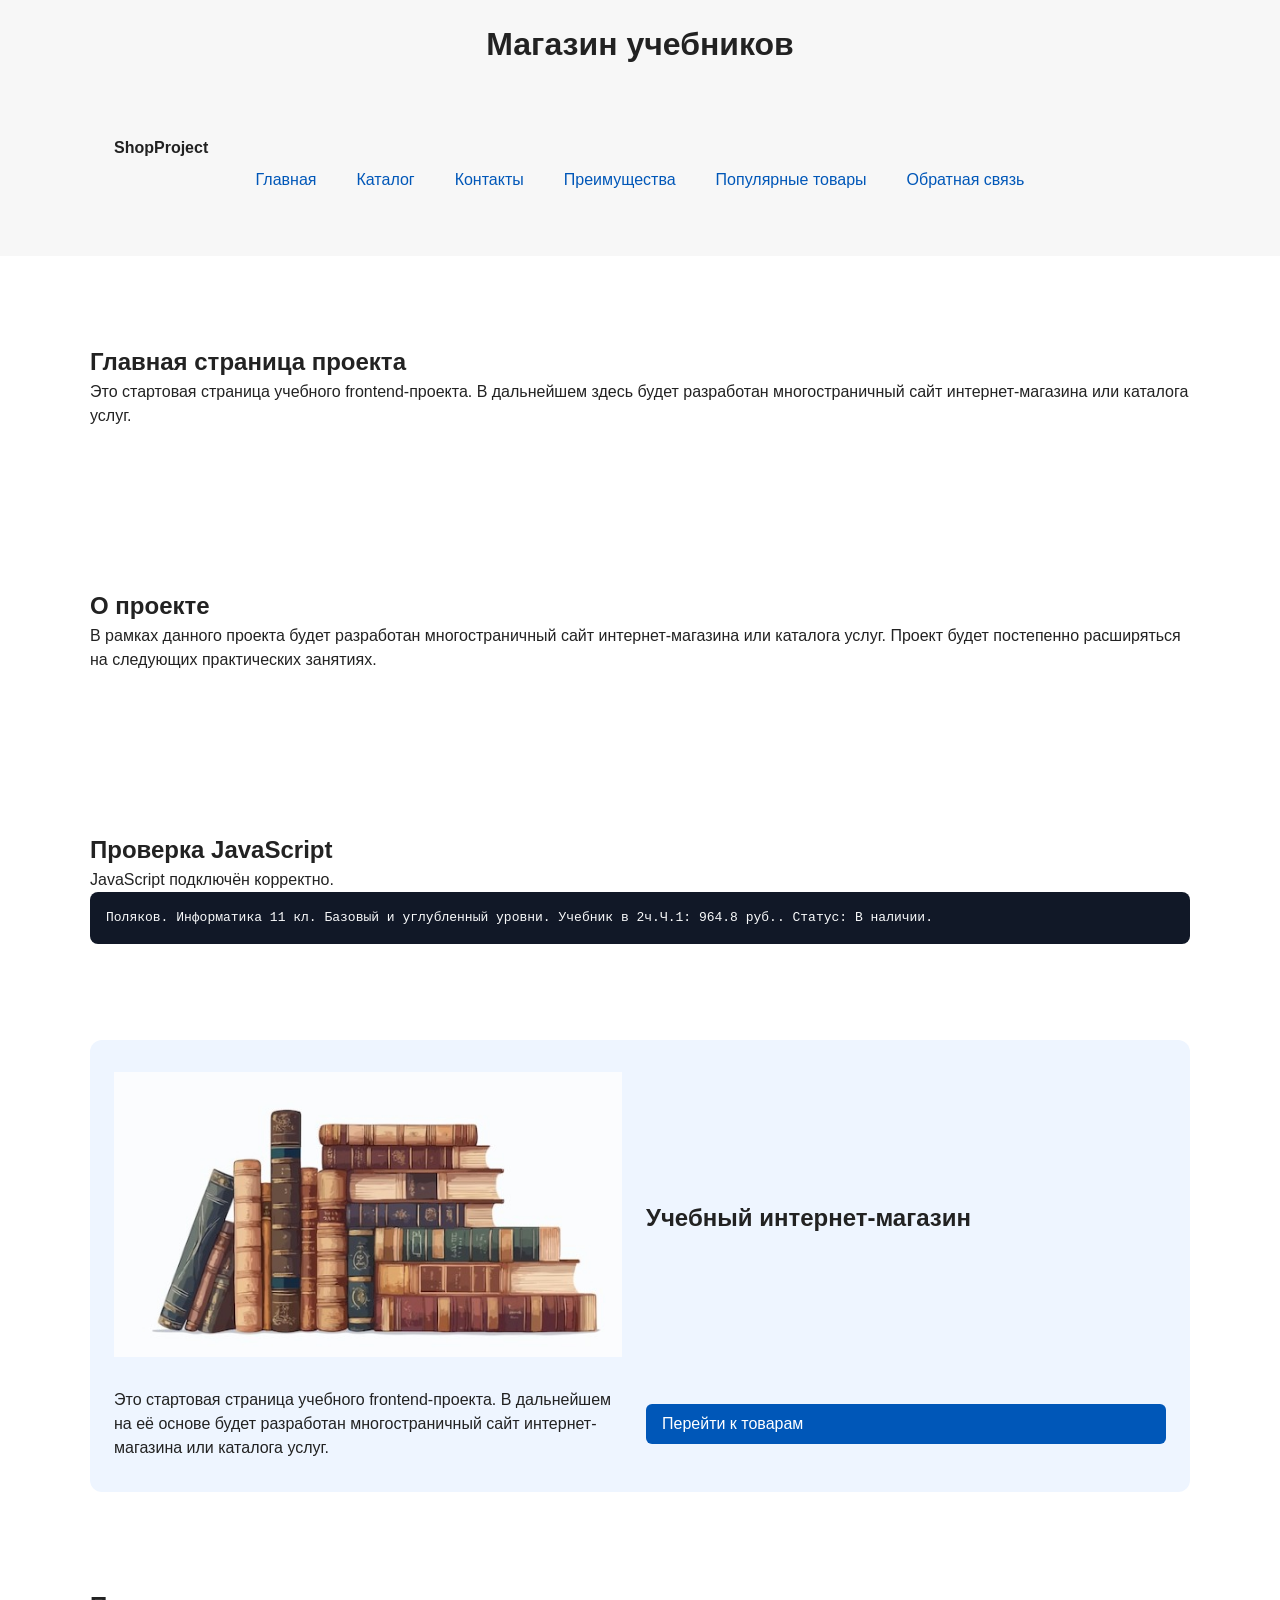
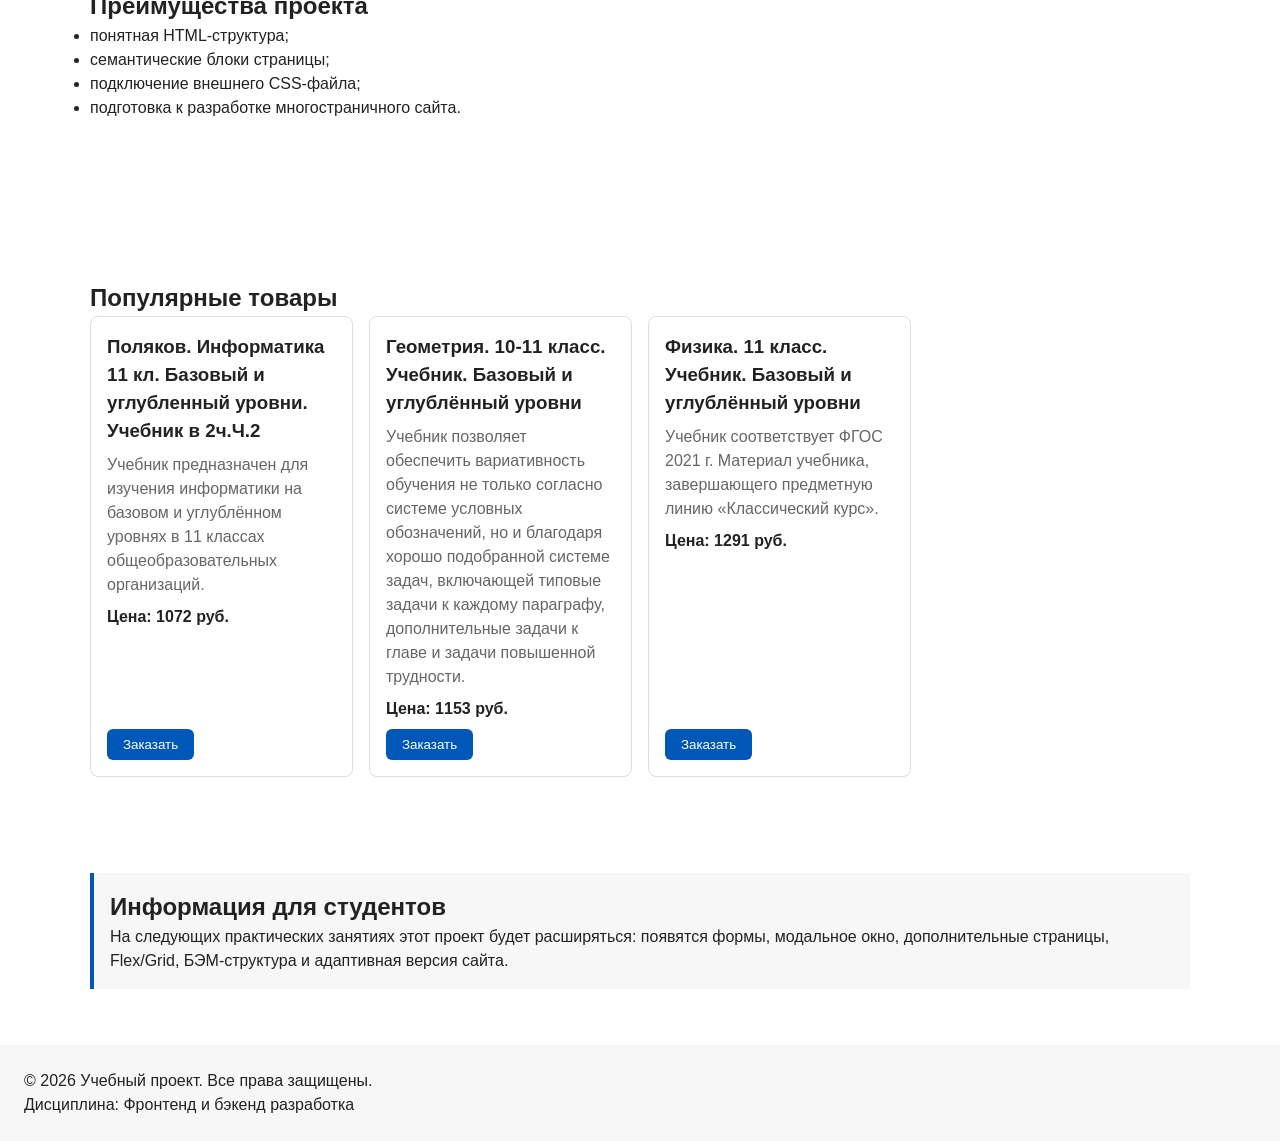
==== index.html @ 2e318b98 "feat: add JavaScript basics to shop project" ====
<!DOCTYPE html>
<html lang="ru">
<head>
  <meta charset="UTF-8">
  <meta name="viewport" content="width=device-width, initial-scale=1.0">
  <meta name="description" content="Учебный интернет-магазин учебников: популярные товары, преимущества проекта и оформление заявки без регистрации.">
  <meta property="og:type" content="website">
  <meta property="og:title" content="Магазин учебников">
  <meta property="og:description" content="Учебный frontend-проект интернет-магазина.">
  <title>Каталог товаров</title>
  <link rel="stylesheet" href="css/style.css">
  <link rel="stylesheet" href="css/responsive.css">
  <script src="js/data.js" defer></script>
  <script src="js/main.js" defer></script>
  <script src="js/modal.js" defer></script>
</head>
<body>
  <a class="skip-link" href="#main">Перейти к основному содержимому</a>
    <header class="shop-header">
    <h1 class="shop-title">Магазин учебников</h1>
  </header>
  <header class="site-header">
  <div class="site-header__inner">
    <a class="site-header__logo" href="index.html">ShopProject</a>
    <nav class="site-nav" aria-label="Основная навигация">
      <ul class="site-nav__list">
        <li class="site-nav__item"><a class="site-nav__link" class="site-nav__link site-nav__link--active" href="index.html">Главная</a></li>
        <li class="site-nav__item"><a class="site-nav__link" href="catalog.html">Каталог</a></li>
        <li class="site-nav__item"><a class="site-nav__link" href="contacts.html">Контакты</a></li>
        <li class="site-nav__item"><a class="site-nav__link" href="index.html#advantages">Преимущества</a></li>
        <li class="site-nav__item"><a class="site-nav__link" href="index.html#popular">Популярные товары</a></li>
        <li class="site-nav__item"><a class="site-nav__link" href="feedback.html">Обратная связь</a></li>
      </ul>
    </nav>
  </div>
</header>  

  <main id="main" class="main">
    <!-- Основное содержимое страницы -->
    <section class="section">
      <h2>Главная страница проекта</h2>
      <p>
        Это стартовая страница учебного frontend-проекта.
        В дальнейшем здесь будет разработан многостраничный сайт
        интернет-магазина или каталога услуг.
      </p>
    </section>
<section class="section">
  <h2>О проекте</h2>
  <p>
    В рамках данного проекта будет разработан многостраничный сайт
    интернет-магазина или каталога услуг. Проект будет постепенно
    расширяться на следующих практических занятиях.
  </p>
</section>
<section class="section js-check" aria-labelledby="js-check-title">
  <h2 id="js-check-title">Проверка JavaScript</h2>
  <p class="js-message">JavaScript пока не выполнился.</p>
  <pre class="product-output"></pre>
</section>
<section class="hero">
  <picture>
    <source media="(min-width: 1200px)" srcset="images/hero-desktop.jpg">
    <source media="(min-width: 768px)" srcset="images/hero-tablet.jpg">
    <img
      src="images/hero-mobile.jpg"
      alt="Каталог учебных товаров"
      width="640"
      height="360"
      class="hero__image"
    >
  </picture>
  <h1>Учебный интернет-магазин</h1>
  <p>
    Это стартовая страница учебного frontend-проекта.
    В дальнейшем на её основе будет разработан многостраничный сайт
    интернет-магазина или каталога услуг.
  </p>
  <a class="button" href="#popular">Перейти к товарам</a>
  </section>
<section class="section" id="advantages">
  <h2>Преимущества проекта</h2>

  <ul class="advantages-list">
    <li>понятная HTML-структура;</li>
    <li>семантические блоки страницы;</li>
    <li>подключение внешнего CSS-файла;</li>
    <li>подготовка к разработке многостраничного сайта.</li>
  </ul>
</section>
<section class="section" id="popular">
  <h2>Популярные товары</h2>

  <div class="products-grid">
    <article class="product-card">
      <h3 class="product-card__title">Поляков. Информатика 11 кл. Базовый и углубленный уровни. Учебник в 2ч.Ч.2</h3>
      <p class="product-card__description">Учебник предназначен для изучения информатики на базовом и углублённом уровнях в 11 классах общеобразовательных организаций.</p>
      <p class="product-card__price">Цена: 1072 руб.</p>
      <button class="button product-card__button" type="button" data-product="Товар 1">
        Заказать
      </button>
    </article>

    <article class="product-card">
      <h3 class="product-card__title">Геометрия. 10-11 класс. Учебник. Базовый и углублённый уровни</h3>
      <p class="product-card__description">Учебник позволяет обеспечить вариативность обучения не только согласно системе условных обозначений, но и благодаря хорошо подобранной системе задач, включающей типовые задачи к каждому параграфу, дополнительные задачи к главе и задачи повышенной трудности.</p>
      <p class="product-card__price">Цена: 1153 руб.</p>
      <button class="button product-card__button" type="button" data-product="Товар 2">
        Заказать
      </button>
    </article>

    <article class="product-card">
      <h3 class="product-card__title">Физика. 11 класс. Учебник. Базовый и углублённый уровни</h3>
      <p class="product-card__description">Учебник соответствует ФГОС 2021 г. Материал учебника, завершающего предметную линию «Классический курс».</p>
      <p class="product-card__price">Цена: 1291 руб.</p>
      <button class="button product-card__button" type="button" data-product="Товар 3">
        Заказать
      </button>
    </article>
  </div>
</section>
<aside class="aside-info">
  <h2>Информация для студентов</h2>
  <p>
    На следующих практических занятиях этот проект будет расширяться:
    появятся формы, модальное окно, дополнительные страницы, Flex/Grid,
    БЭМ-структура и адаптивная версия сайта.
  </p>
</aside>
  </main>
<footer id="contacts">
  <p>&copy; 2026 Учебный проект. Все права защищены.</p>
  <p>Дисциплина: Фронтенд и бэкенд разработка</p>
</footer>
<dialog class="order-dialog" id="order-dialog" aria-labelledby="order-dialog-title">
  <h2 class="order-dialog__title" id="order-dialog-title">Оформление заявки</h2>
  <form class="order-form" id="order-form" action="#" method="post" novalidate>
  <div class="order-form__field">
    <label class="order-form__label" for="order-name">Имя</label>
    <input
      class="order-form__input"
      id="order-name"
      name="name"
      type="text"
      required
    >
  </div>

  <div class="order-form__field">
    <label class="order-form__label" for="order-email">E-mail</label>
    <input
      class="order-form__input"
      id="order-email"
      name="email"
      type="email"
      required
    >
  </div>

  <div class="order-form__actions">
    <button class="button button--secondary" type="button" id="close-order-dialog">
      Закрыть
    </button>
    <button class="button button--primary" type="submit">
      Отправить заявку
    </button>
  </div>
  </form>
</dialog>

<p class="success-message" id="success-message" hidden>
  Форма успешно отправлена!
</p>
</body>
</html>
---- css/style.css ----
/* ===============================
   1. Переменные проекта
   =============================== */

:root {
  /* Основные цвета проекта */
  --color-bg: #ffffff;
  --color-text: #222222;
  --color-muted: #666666;
  --color-primary: #0057b8;
  --color-primary-dark: #003f86;
  --color-border: #dddddd;
  --color-surface: #f7f7f7;
  --color-surface-accent: #eef5ff;
  --color-danger: #b00020;
  --color-success: #168a2f;
  --color-success-bg: #eefaf0;
  --color-white: #ffffff;

  /* Отступы */
  --space-xs: 4px;
  --space-sm: 8px;
  --space-md: 16px;
  --space-lg: 24px;
  --space-xl: 32px;

  /* Скругления */
  --radius-sm: 6px;
  --radius-md: 8px;
  --radius-lg: 12px;

  /* Размеры */
  --container-width: 1100px;
}
/* 
  Универсальное правило для всех элементов.
  border-box делает расчёт размеров более понятным:
  width включает content, padding и border.
*/
* {
  box-sizing: border-box;
}

/* ===============================
   2. Базовые стили
   =============================== */

* {
  box-sizing: border-box;
}

body {
  margin: 0;
  font-family: Arial, sans-serif;
  line-height: 1.5;
  color: var(--color-text);
  background-color: var(--color-bg);
}

/*
  Задаём внутренние отступы для основных областей страницы.
  Это делает содержимое визуально отделённым от краёв окна браузера.
*/
header,
main,
footer {
  padding: var(--space-lg);
}

/*
  Оформляем шапку страницы.
  Пока используется простой светло-серый фон.
*/
header {
  background-color: var(--color-surface);
}

/*
  Оформляем подвал страницы тем же фоном,
  чтобы визуально отделить его от основного содержимого.
*/
footer {
  background-color: var(--color-surface);
}

/* ===============================
   3. Общие элементы интерфейса
   =============================== */

a {
  color: var(--color-primary);
}

a:hover {
  color: var(--color-primary-dark);
}

a:focus-visible {
  outline: 2px solid var(--color-primary);
  outline-offset: 3px;
}

/*
  Ограничиваем ширину содержимого шапки,
  чтобы оно не растягивалось слишком сильно на широких экранах.
*/
.site-header {
  background-color: var(--color-surface);
}

.site-header__inner {
  max-width: var(--container-width);
  margin: 0 auto;
  padding: var(--space-lg);
}

.site-header__logo {
  font-weight: 700;
  color: var(--color-text);
  text-decoration: none;
}

.site-nav__link {
  display: inline-block;
  padding: var(--space-sm) var(--space-md);
  color: var(--color-primary);
  text-decoration: none;
  border-radius: var(--radius-sm);
}

.site-nav__link:hover {
  color: var(--color-white);
  background-color: var(--color-primary);
}

.site-nav__link:focus-visible {
  outline: 2px solid var(--color-primary);
  outline-offset: 3px;
}

.site-nav__link--active {
  color: var(--color-white);
  background-color: var(--color-primary);
}

/*
  Оформляем текстовый логотип.
*/
.site-logo {
  font-weight: bold;
  text-decoration: none;
  display: flex;
  justify-content: center;
  align-items: center;
  color: #222222;
}

/*
  Убираем стандартные отступы и маркеры списка навигации.
*/
.site-nav__list {
  display: flex;
  flex-wrap: wrap;
  justify-content: center;
  align-items: center;
  gap: var(--space-md);
  padding: 0;
  margin: var(--space-md) 0 0;
  list-style: none;
}

/*
  Добавляем расстояние между пунктами меню.
*/
.site-nav__list li {
  margin-bottom: 8px;
}

/*
  Оформляем ссылки меню.
*/
.site-nav__list a {
  display: inline-block;
  padding: var(--space-sm) var(--space-md);
  color: var(--color-primary);
  text-decoration: none;
  border-radius: var(--radius-sm);
}

/*
  При наведении мыши подчёркиваем ссылку.
  Подробно состояния интерфейса будут рассмотрены в практической работе 1.7.
*/
.site-nav__list a:hover {
  color: var(--color-white);
  background-color: var(--color-primary);
}

/* ===============================
   4. Компоненты страницы
   =============================== */

.hero {
  max-width: var(--container-width);
  margin: 0 auto var(--space-xl);
  padding: var(--space-xl) var(--space-lg);
  background-color: var(--color-surface-accent);
  border-radius: var(--radius-lg);
}

/*
  Общий класс для разделов страницы.
*/
.section {
  max-width: var(--container-width);
  margin: 0 auto var(--space-xl);
}

/*
  Убираем лишний верхний отступ у заголовков разделов.
*/
.section h2 {
  margin-top: 0;
}

/*
  Карточка товара — самостоятельный блок.
  На следующих занятиях карточки будут доработаны и выстроены в сетку.
*/
.product-card {
  display: flex;
  flex-direction: column;
  gap: var(--space-sm);
  padding: var(--space-md);
  border: 1px solid var(--color-border);
  border-radius: var(--radius-md);
  background-color: var(--color-bg);
}

.product-card:hover {
  border-color: var(--color-primary);
}

.product-card--featured {
  border-color: var(--color-primary);
}

.product-card--discount {
  border-color: var(--color-danger);
}

.product-card__title {
  margin: 0;
  color: var(--color-text);
}

.product-card__description {
  margin: 0;
  color: var(--color-muted);
}

.product-card__price {
  margin: 0;
  font-weight: 700;
}

.product-card--discount .product-card__price {
  color: var(--color-danger);
}

.product-card__button {
  margin-top: auto;
  align-self: flex-start;
}

.product-card__button:hover {
  color: var(--color-white);
}

.product-card h3 {
  margin-top: 0;
}

/*
  Пока это обычная ссылка, но визуально она оформляется как кнопка.
*/
.button {
  display: inline-block;
  padding: var(--space-sm) var(--space-md);
  color: var(--color-white);
  background-color: var(--color-primary);
  text-decoration: none;
  border: none;
  border-radius: var(--radius-sm);
  cursor: pointer;
}

.button:hover {
  color: var(--color-white);
  background-color: var(--color-primary-dark);
}

.button--primary {
  color: var(--color-white);
  background-color: var(--color-primary);
}

.button--primary:hover {
  background-color: var(--color-primary-dark);
}

.button--secondary {
  color: var(--color-primary);
  background-color: transparent;
  border: 1px solid var(--color-primary);
}

.button--secondary:hover {
  color: var(--color-white);
  background-color: var(--color-primary);
}

.button:focus-visible {
  outline: 2px solid var(--color-primary);
  outline-offset: 3px;
}

.button:disabled, .button--disabled {
  opacity: 0.6;
  cursor: not-allowed;
}

/*
  Дополнительный информационный блок.
*/
.aside-info {
  max-width: var(--container-width);
  margin: 0 auto var(--space-xl);
  padding: var(--space-md);
  border-left: 4px solid var(--color-primary);
  background-color: var(--color-surface);
}

/* ===============================
   5. Форма и модальное окно
   =============================== */

.order-dialog {
  width: min(100% - 32px, 560px);
  max-height: calc(100vh - 32px);
  overflow: auto;
}

.order-dialog::backdrop {
  background: rgb(0 0 0 / 0.5);
}

.order-dialog__title {
  margin-top: 0;
}

.order-form__field {
  margin-bottom: var(--space-md);
}

.order-form__label {
  display: block;
  margin-bottom: var(--space-xs);
}

.order-form__input,
.order-form__select,
.order-form__textarea {
  width: 100%;
  padding: 10px 12px;
  border: 1px solid var(--color-border);
  border-radius: var(--radius-sm);
  font: inherit;
}

.order-form__input:hover,
.order-form__select:hover,
.order-form__textarea:hover {
  border-color: var(--color-primary);
}

.order-form__input:focus-visible,
.order-form__select:focus-visible,
.order-form__textarea:focus-visible {
  outline: 2px solid var(--color-primary);
  outline-offset: 3px;
}

.order-form__actions {
  display: flex;
  gap: var(--space-md);
  margin-top: var(--space-lg);
}

.form-field {
  margin-bottom: var(--space-md);
}

.form-field label {
  display: block;
  margin-bottom: var(--space-xs);
}

.form-field input,
.form-field select,
.form-field textarea {
  width: 100%;
  padding: 10px 12px;
  border: 1px solid var(--color-border);
  border-radius: var(--radius-sm);
  font: inherit;
}

.form-field input[type="checkbox"] {
  width: auto;
}

.form-field small {
  display: block;
  margin-top: var(--space-xs);
  color: var(--color-muted);
}

/*
  Видимый фокус для клавиатурной навигации.
*/
.form-field input:hover,
.form-field select:hover,
.form-field textarea:hover {
  border-color: var(--color-primary);
}

.form-field input:focus-visible,
.form-field select:focus-visible,
.form-field textarea:focus-visible,
.form-actions button:focus-visible {
  outline: 2px solid var(--color-primary);
  outline-offset: 3px;
}

[aria-invalid="true"] {
  border-color: var(--color-danger);
}

/*
  Кнопки формы.
*/
.form-actions {
  display: flex;
  gap: 12px;
  margin-top: 20px;
}

/*
  Сообщение об успешной отправке.
*/
.success-message {
  max-width: var(--container-width);
  margin: var(--space-lg) auto;
  padding: var(--space-md);
  border-left: 4px solid var(--color-success);
  background-color: var(--color-success-bg);
}

.breadcrumbs {
  max-width: var(--container-width);
  margin: 0 auto var(--space-md);
  font-size: 14px;
  color: var(--color-muted);
}

.breadcrumbs a {
  color: var(--color-primary);
}

.breadcrumbs span::before {
  content: " / ";
  color: var(--color-muted);
}

html {
  scroll-behavior: smooth;
}

:target {
  outline: 2px dashed var(--color-primary);
  outline-offset: 4px;
}

.products-grid {
  display: grid;
  grid-template-columns: repeat(3, 1fr);
  gap: var(--space-lg);
}

.catalog-layout {
  max-width: var(--container-width);
  margin: 0 auto var(--space-xl);
  display: grid;
  grid-template-columns: 260px 1fr;
  grid-template-areas: "filters products";
  gap: var(--space-lg);
}

.catalog-filters {
  grid-area: filters;
  padding: var(--space-md);
  border: 1px solid var(--color-border);
  border-radius: var(--radius-md);
  background-color: var(--color-surface);
}

.catalog-products {
  grid-area: products;
}

.filters-form {
  display: grid;
  gap: var(--space-md);
}

.filters-form fieldset {
  margin: 0;
  padding: var(--space-md);
  border: 1px solid var(--color-border);
  border-radius: var(--radius-sm);
}

.filters-form legend {
  font-weight: 700;
}

.filters-form label {
  display: block;
  margin-bottom: var(--space-sm);
}

.filters-form input[type="number"] {
  width: 100%;
  padding: 8px 10px;
  border: 1px solid var(--color-border);
  border-radius: var(--radius-sm);
  font: inherit;
}

* {
  margin: 0;
  padding: 0;
  box-sizing: border-box;
}

.shop-header {
  width: 100%;
  display: flex;
  justify-content: center;
  align-items: center;
  padding: 20px 0;
  background: var(--color-surface);
}

.shop-title {
  text-align: center;
  margin: 0;
  padding: 0;
}

/* Сетка карточки товара */
.product {
  display: grid;
  gap: 2rem;
  margin-block: 2rem;
}

@media (min-width: 768px) {
  .product {
    grid-template-columns: 1fr 1fr;
    align-items: start;
  }
}

.product__image {
  display: block;
  width: 100%;
  height: auto;
  border-radius: 8px;
  border: 1px solid #ddd;
  background: #f5f5f5;
}

.product__info .badge {
  display: inline-block;
  padding: 0.25rem 0.75rem;
  margin-bottom: 0.75rem;
  font-size: 0.875rem;
  color: #fff;
  background: #2e8b57;
  border-radius: 4px;
}

.product__title {
  margin: 0 0 0.75rem;
  font-size: 1.75rem;
}

.product__lead {
  color: #555;
  margin-bottom: 1rem;
}

.product__price {
  font-size: 1.75rem;
  font-weight: 700;
  margin-bottom: 1.5rem;
}

.product__actions {
  display: flex;
  flex-wrap: wrap;
  gap: 0.75rem;
  margin-bottom: 1.5rem;
}

/* Предупреждение */
.alert {
  padding: 1rem;
  border-left: 4px solid #f0ad4e;
  background: #fff8e1;
  border-radius: 4px;
}

/* Таблица характеристик */
.table-wrapper {
  width: 100%;
  overflow-x: auto;
  -webkit-overflow-scrolling: touch;
}

.product-table {
  width: 100%;
  min-width: 640px;
  border-collapse: collapse;
}

.product-table th,
.product-table td {
  padding: 12px;
  border: 1px solid var(--color-border, #ddd);
  text-align: left;
}

/* FAQ на <details> */
.faq {
  display: grid;
  gap: 0.75rem;
}

.faq__item {
  border: 1px solid #ddd;
  border-radius: 6px;
  padding: 0.75rem 1rem;
  background: #fff;
}

.faq__question {
  cursor: pointer;
  font-weight: 600;
}

.faq__answer {
  margin-top: 0.5rem;
  color: #555;
}

.skip-link {
  position: absolute;
  left: 16px;
  top: -100px;
  z-index: 1000;
  padding: 8px 12px;
  color: #ffffff;
  background-color: #111111;
  border-radius: 6px;
  text-decoration: none;
}

.skip-link:focus,
.skip-link:focus-visible {
  top: 16px;
}

:focus-visible {
  outline: 3px solid var(--color-primary, #0057b8);
  outline-offset: 3px;
}

.site-nav__link:focus-visible,
.button:focus-visible,
.order-form__input:focus-visible,
.order-form__textarea:focus-visible,
.order-form__select:focus-visible {
  outline: 3px solid var(--color-primary, #0057b8);
  outline-offset: 3px;
}

.product-output {
  padding: 16px;
  overflow-x: auto;
  color: #f9fafb;
  background-color: #111827;
  border-radius: 8px;
}
---- css/responsive.css ----
/*
  Адаптивные стили для контрольной работы №3.
  Подход: Mobile First.
  Базовые стили рассчитаны на мобильный экран.
  Расширения добавляются через min-width медиазапросы.
*/

*,
*::before,
*::after {
  box-sizing: border-box;
}

html {
  scroll-behavior: smooth;
}

img,
video {
  max-width: 100%;
  height: auto;
}

body {
  overflow-x: hidden;
}

.container,
.main,
.section {
  width: min(100% - 32px, 1200px);
  margin-inline: auto;
}

.section {
  padding-block: clamp(24px, 5vw, 64px);
}

.site-nav__list {
  display: flex;
  flex-direction: column;
  gap: var(--space-sm, 8px);
  padding: 0;
  margin: 0;
  list-style: none;
}

.site-nav__link {
  display: block;
  padding: 12px 16px;
}

@media (min-width: 768px) {
  .site-nav__list {
    flex-direction: row;
    flex-wrap: wrap;
    align-items: center;
  }
}

.site-header {
  position: static;
}

@media (min-width: 768px) {
  .site-header {
    position: sticky;
    top: 0;
    z-index: 100;
  }
}

.hero {
  display: grid;
  gap: var(--space-lg, 24px);
  align-items: center;
}

.hero__content {
  display: grid;
  gap: var(--space-md, 16px);
}

.hero__title {
  font-size: clamp(28px, 7vw, 56px);
  line-height: 1.1;
}

.hero__image {
  width: 100%;
  max-width: 520px;
  margin-inline: auto;
}

@media (min-width: 900px) {
  .hero {
    grid-template-columns: minmax(0, 1fr) minmax(320px, 520px);
  }
}

.products-grid {
  display: grid;
  grid-template-columns: 1fr;
  gap: var(--space-md, 16px);
}

.product-card {
  min-width: 0;
}

.product-card__title,
.product-card__description {
  overflow-wrap: anywhere;
}

@media (min-width: 640px) {
  .products-grid {
    grid-template-columns: repeat(2, minmax(0, 1fr));
  }
}

@media (min-width: 1024px) {
  .products-grid {
    grid-template-columns: repeat(3, minmax(0, 1fr));
  }
}

@media (min-width: 1280px) {
  .products-grid {
    grid-template-columns: repeat(4, minmax(0, 1fr));
  }
}

.catalog-layout {
  display: grid;
  gap: var(--space-lg, 24px);
}

.catalog-filters {
  order: -1;
}

@media (min-width: 1024px) {
  .catalog-layout {
    grid-template-columns: 280px minmax(0, 1fr);
    align-items: start;
  }

  .catalog-filters {
    position: sticky;
    top: 88px;
    order: initial;
  }
}

.product-card__image {
  display: block;
  width: 100%;
  aspect-ratio: 4 / 3;
  object-fit: cover;
  border-radius: var(--radius-md, 8px);
}

.order-form {
  display: grid;
  gap: var(--space-md, 16px);
}

.order-form__group {
  display: grid;
  gap: var(--space-xs, 8px);
}

.order-form__input,
.order-form__textarea,
.order-form__select {
  width: 100%;
  min-height: 44px;
  padding: 10px 12px;
  font: inherit;
}

.order-form__textarea {
  min-height: 120px;
  resize: vertical;
}

@media (min-width: 768px) {
  .order-form {
    grid-template-columns: repeat(2, minmax(0, 1fr));
  }

  .order-form__group--wide {
    grid-column: 1 / -1;
  }
}
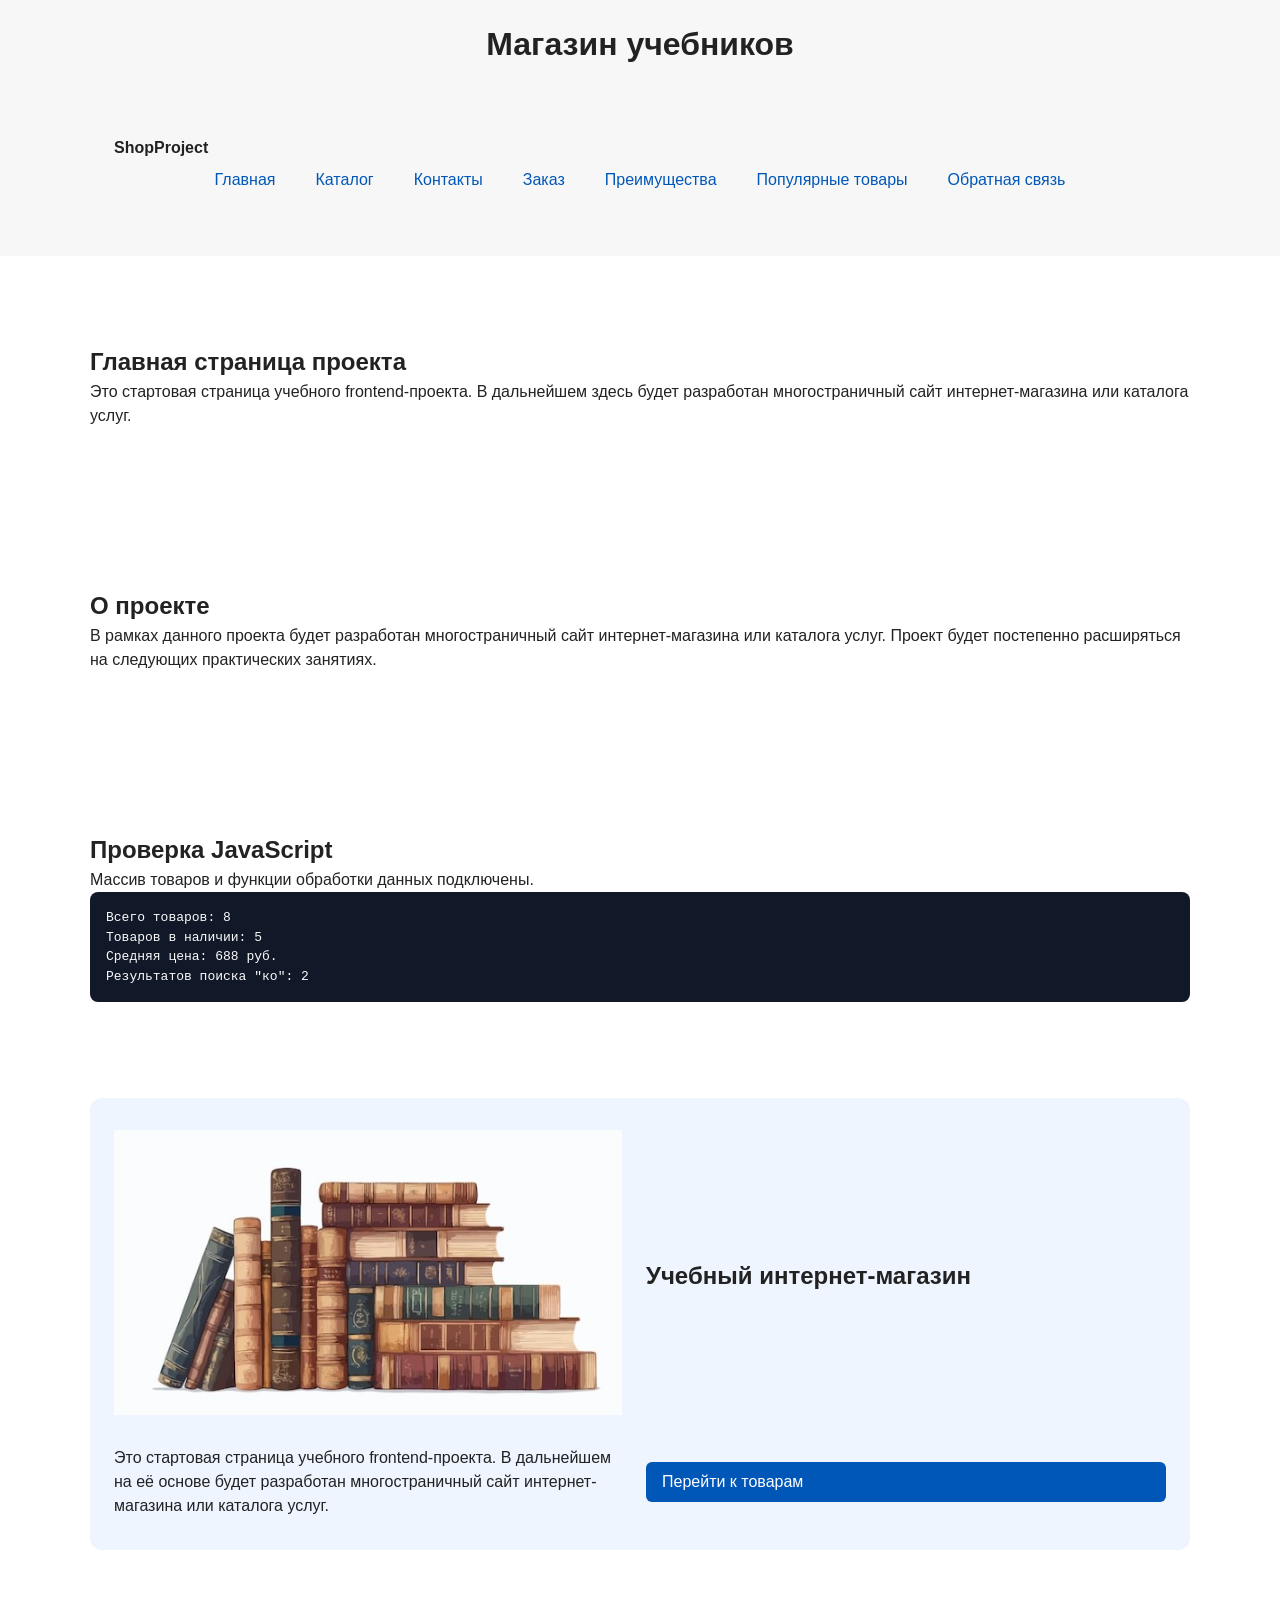
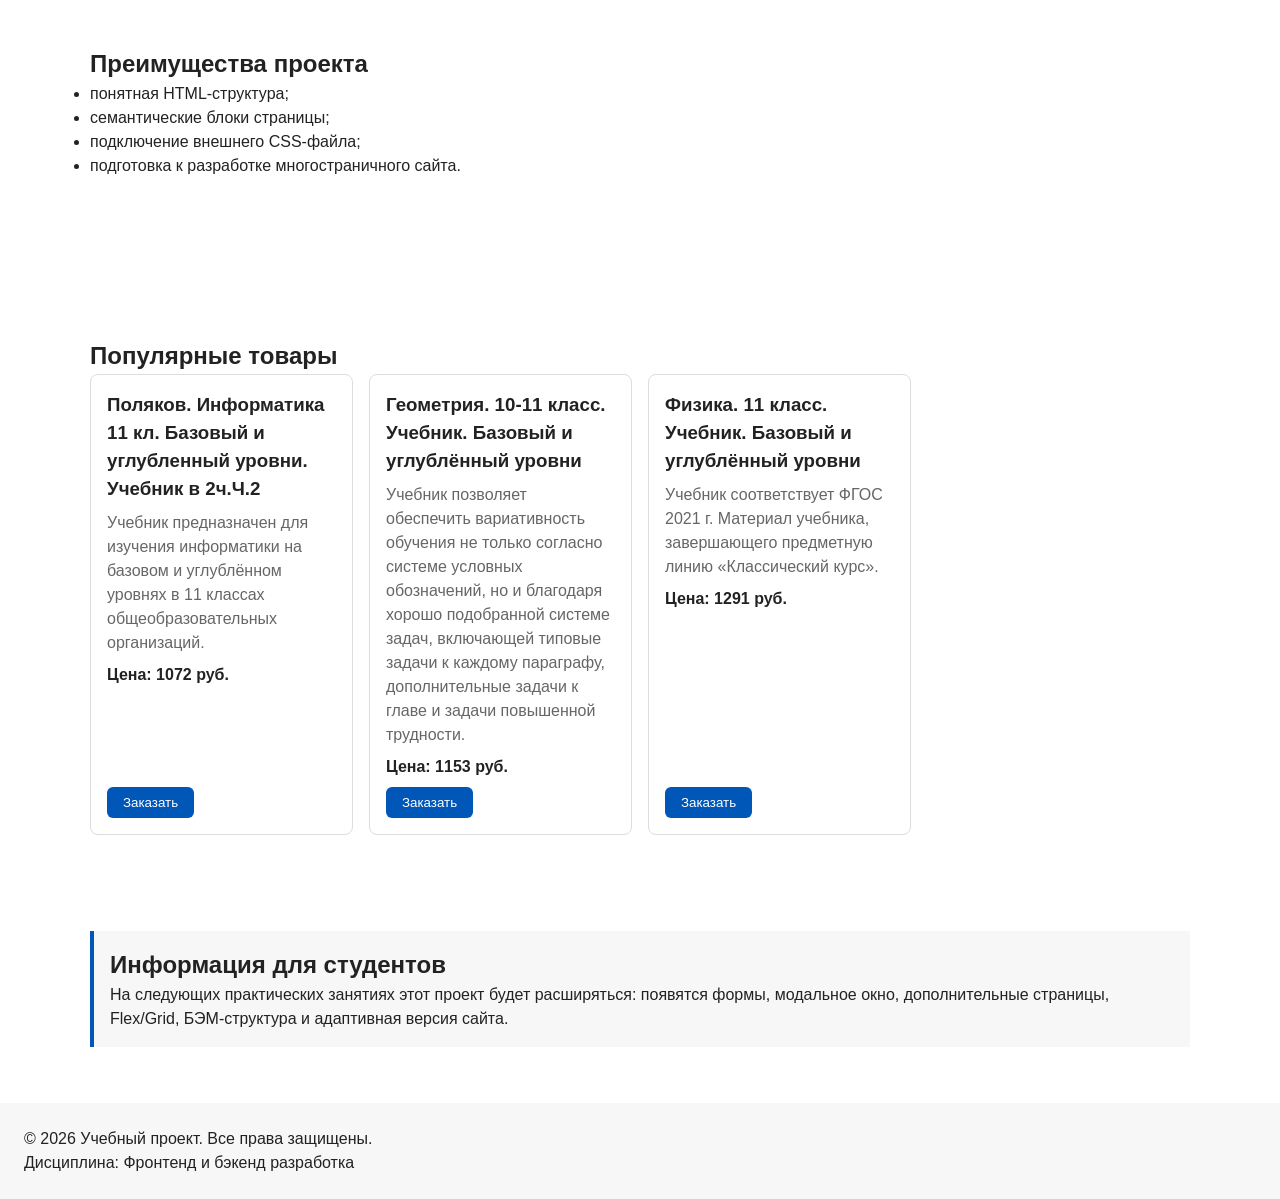
==== commit 16ed1a36: "feat: add catalog DOM rendering and form validation" ====
--- a/index.html
+++ b/index.html
@@ -27,6 +27,7 @@
         <li class="site-nav__item"><a class="site-nav__link" class="site-nav__link site-nav__link--active" href="index.html">Главная</a></li>
         <li class="site-nav__item"><a class="site-nav__link" href="catalog.html">Каталог</a></li>
         <li class="site-nav__item"><a class="site-nav__link" href="contacts.html">Контакты</a></li>
+        <li class="site-nav__item"><a class="site-nav__link" href="order.html">Заказ</a></li>
         <li class="site-nav__item"><a class="site-nav__link" href="index.html#advantages">Преимущества</a></li>
         <li class="site-nav__item"><a class="site-nav__link" href="index.html#popular">Популярные товары</a></li>
         <li class="site-nav__item"><a class="site-nav__link" href="feedback.html">Обратная связь</a></li>
